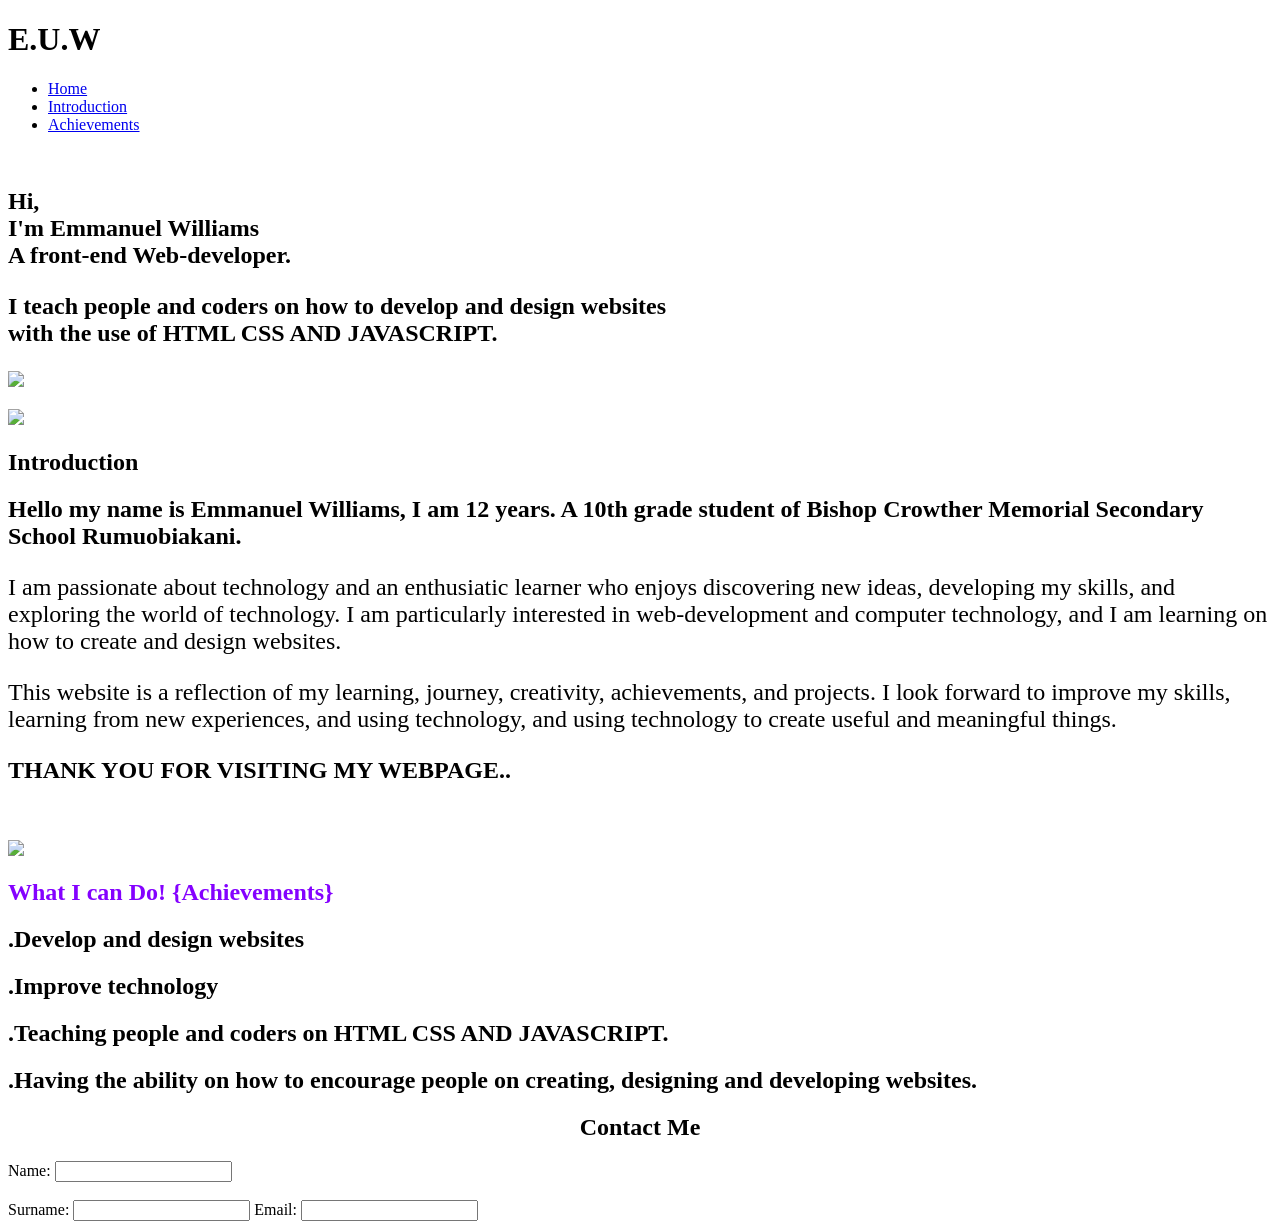
==== home.html @ 67ba7433 "INITIAL COMMIT INITIAL COMMIT" ====
<!DOCTYPE html>
<html>
    <link rel="stylesheet" href="style.css">
    <head>
        <meta charset="UTF-8">
        <title>
        MY PORTFOLIO    
</title>
    </head>
    <body>

    <header>
        <h1>
            E.U.W
        </h1>
        <nav>
            <ul>
                <li><a href="#section1">Home</a></li>
                <li><a href="#section2">Introduction</a></li>
                
                <li><a href="#section3">Achievements</a></li>
            </ul>
        </nav>
    </header>
    <br>
    <main>
        <section id="section1">
            <div>
                <h1>
                    Hi,<br>
                    I'm <strong>Emmanuel Williams</strong><BR>
                   <strong> A front-end Web-developer.</strong>
                </h1>
                <p style="font-size: x-large;font-weight: bolder;">I teach people and coders on how to develop and design websites<br>
                     with the use of HTML CSS AND JAVASCRIPT. 
                    </p>
            </div>
            <div>
            <img src="WhatsApp Image 2026-08-03 at 12.34.07 PM.jpeg">
            </div>
            
        </section>
        <br>
        
        <section id="section2">
            <div>
                <img src="WHATSAPP.jpeg" class="image">
            </div>
            <div class="div1">
                <h1>Introduction</h1>
             <h1>Hello my name is Emmanuel Williams,
                 I am 12 years. A  10th grade student of 
                 Bishop Crowther Memorial Secondary School Rumuobiakani.
                </h1>
                <P style="font-size: x-large;;">
                    I am passionate about technology
                     and an enthusiatic learner who enjoys discovering new ideas,
                     developing my skills, and exploring the world of technology.
                     I am particularly interested in web-development and computer technology,
                     and I am learning on how to create and design websites.
                </P> 
                <p style="font-size: x-large; font-weight: 300px;">
                    This website is a reflection of my learning, journey, creativity, achievements,
                    and projects. 
                    I look forward to improve my skills, learning from new experiences,
                    and using technology, and using technology to create useful and 
                    meaningful things.
                </p>
                <h1>THANK YOU FOR VISITING MY WEBPAGE..</h1>  
            </div>
        </section>
        <br>
        <br>
        <section id="section3">
            <div id="div2">
            <img src="WhatsApp Image 2026-08-03 at 12.45.21 PM (2).jpeg">
            </div>
            <div>
          <h1 style="color: rgb(132, 1, 255);">What I can Do!  {Achievements}</h1>

          <h1>.Develop and design websites</h1>
            <h1>.Improve technology</h1>
            <h1>.Teaching people and coders on HTML CSS AND JAVASCRIPT.</h1>
            <h1>.Having the ability on how to encourage people on creating, designing and developing websites.</h1>
            </div>
        </section>
        <section id="section4">
            <div class="container">
                <h1 style="text-align: center;">Contact Me</h1>
             <form action="https://formspree.io/f/mjybeqwy" method="post">
<label>
    Name:
    <input type="text">
</label><br>
<br>

<label>
Surname:
<input type="text">
</label>

<label>
  Email:
  <input type="email">  
</label><br>
</form>
    
</label>
             </form>   
            </div>
        </section>
    </main>
    </body>
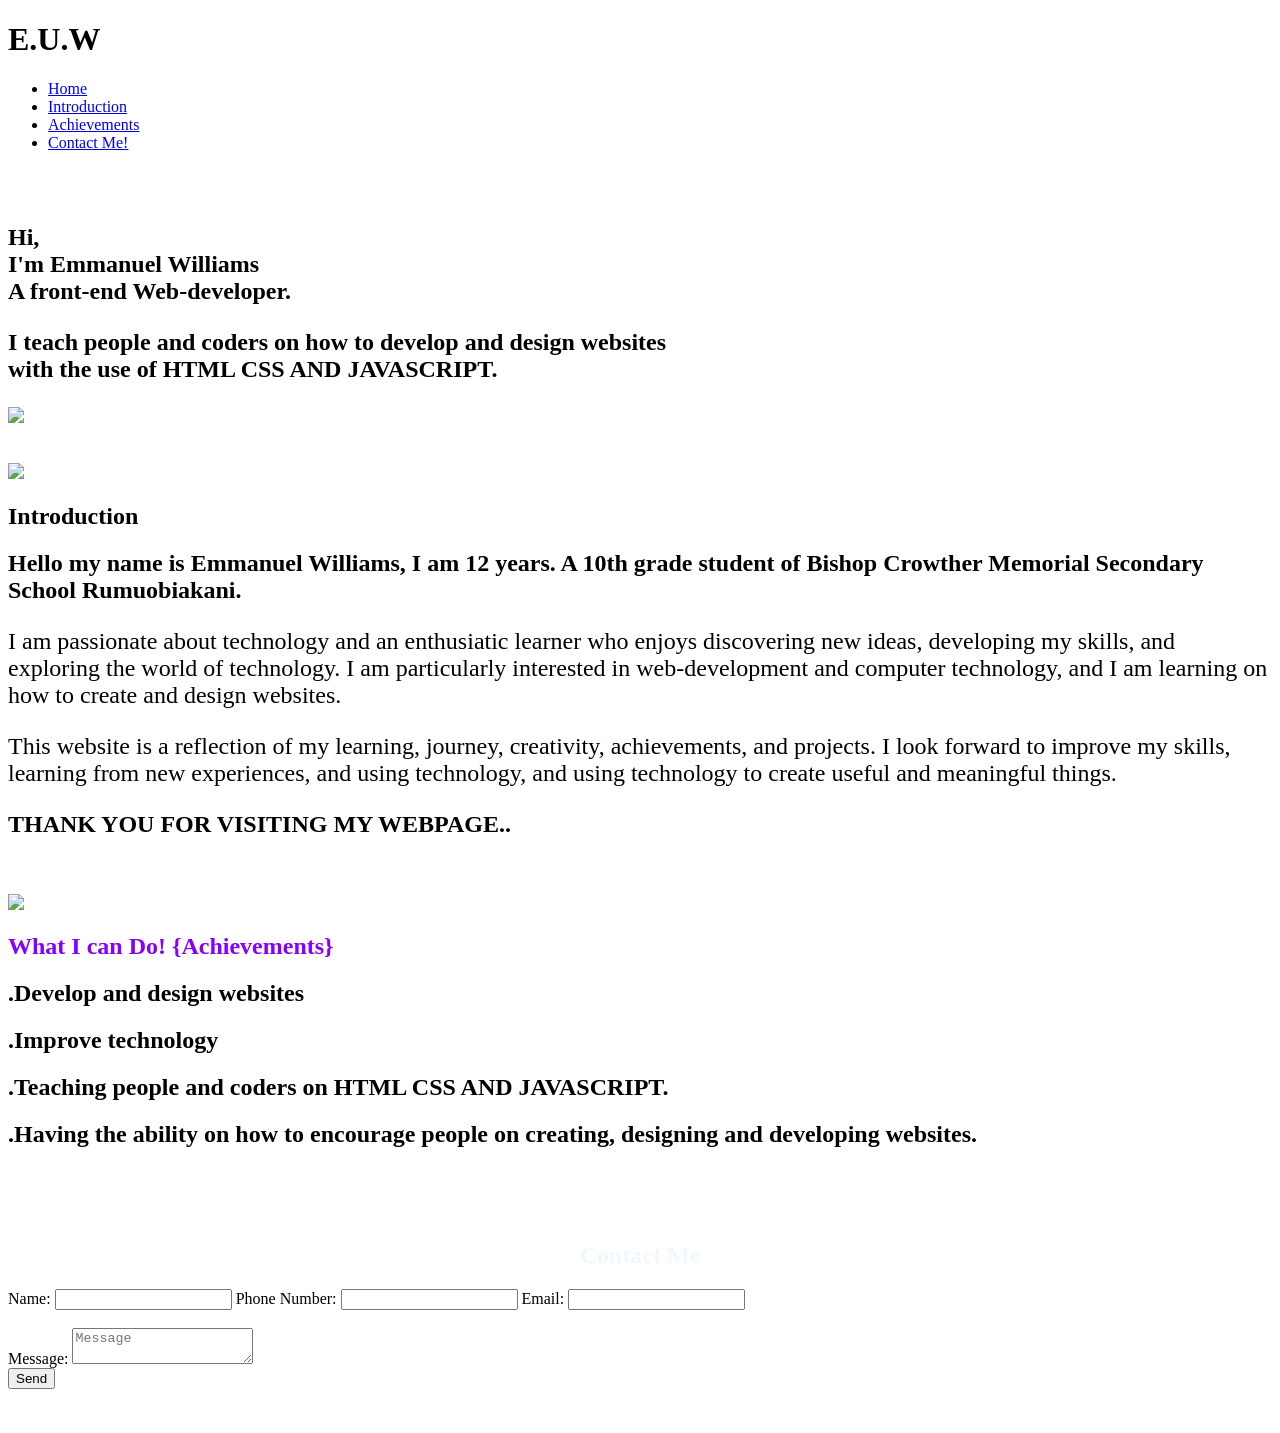
==== commit 0eaec73f: "initial commit initial commit" ====
--- a/home.html
+++ b/home.html
@@ -19,9 +19,11 @@
                 <li><a href="#section2">Introduction</a></li>
                 
                 <li><a href="#section3">Achievements</a></li>
+                <li><a href="#section4">Contact Me!</a></li>
             </ul>
         </nav>
     </header>
+    <br>
     <br>
     <main>
         <section id="section1">
@@ -41,7 +43,7 @@
             
         </section>
         <br>
-        
+        <br>
         <section id="section2">
             <div>
                 <img src="WHATSAPP.jpeg" class="image">
@@ -84,30 +86,31 @@
             <h1>.Having the ability on how to encourage people on creating, designing and developing websites.</h1>
             </div>
         </section>
+        <br>
+        <br>
+        <br>
         <section id="section4">
             <div class="container">
-                <h1 style="text-align: center;">Contact Me</h1>
+                <h1 style="color: aliceblue;text-align: center;">Contact Me </h1>
              <form action="https://formspree.io/f/mjybeqwy" method="post">
-<label>
-    Name:
-    <input type="text">
-</label><br>
+                <label for="text">Name:</label>
+                <input type="text">
+
+                <label for="tel">Phone Number:</label>
+                <input type="tel">
+
+                <label for="Email">Email:</label>
+                <input type="email">
 <br>
-
-<label>
-Surname:
-<input type="text">
-</label>
-
-<label>
-  Email:
-  <input type="email">  
-</label><br>
-</form>
-    
-</label>
+<br>
+                <label for="Message">Message:</label>
+                <textarea name="Message" placeholder="Message"></textarea>
+                <br>
+            <button type="submit">Send</button>
              </form>   
             </div>
         </section>
+        <br>
+        <br>
     </main>
     </body>
